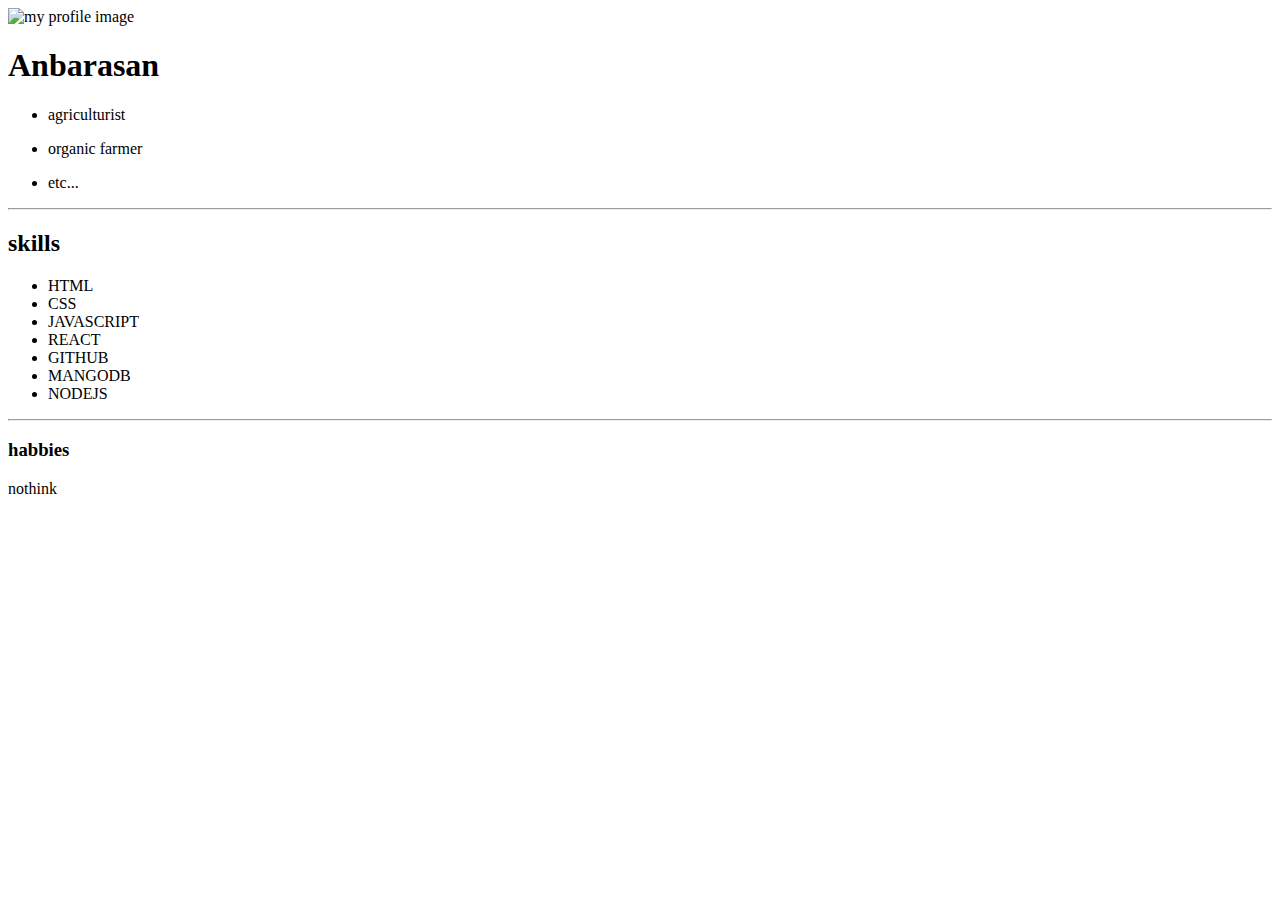
==== index.html @ fa821acb "Add files via upload" ====
<!DOCTYPE html>
<html lang="en">
<head>
    <meta charset="UTF-8">
    <meta http-equiv="X-UA-Compatible" content="IE=edge">
    <meta name="viewport" content="width=device-width, initial-scale=1.0">
    <title>theanbarasan</title>
</head>
<body>
    <img src="photoshot2-modified.png" alt="my profile image" width="200">
    <h1>Anbarasan</h1>
    <ul>
    <li><p><bold>agriculturist</bold></p></li>
    <li><p><bold>organic farmer</bold></p></li>
    <li><p><bold>etc...</bold></p></li>

    </ul>
    <hr>
    <h2>skills</h2>
    <ul>
    <li>HTML</li>
    <li>CSS</li>
    <li>JAVASCRIPT</li>
    <li>REACT</li>
    <li>GITHUB</li>
    <li>MANGODB</li>
    <li>NODEJS</li>
      </ul>
      <hr>
    <h3>habbies</h3>
    <p>nothink</p>
    
</body>
</html>
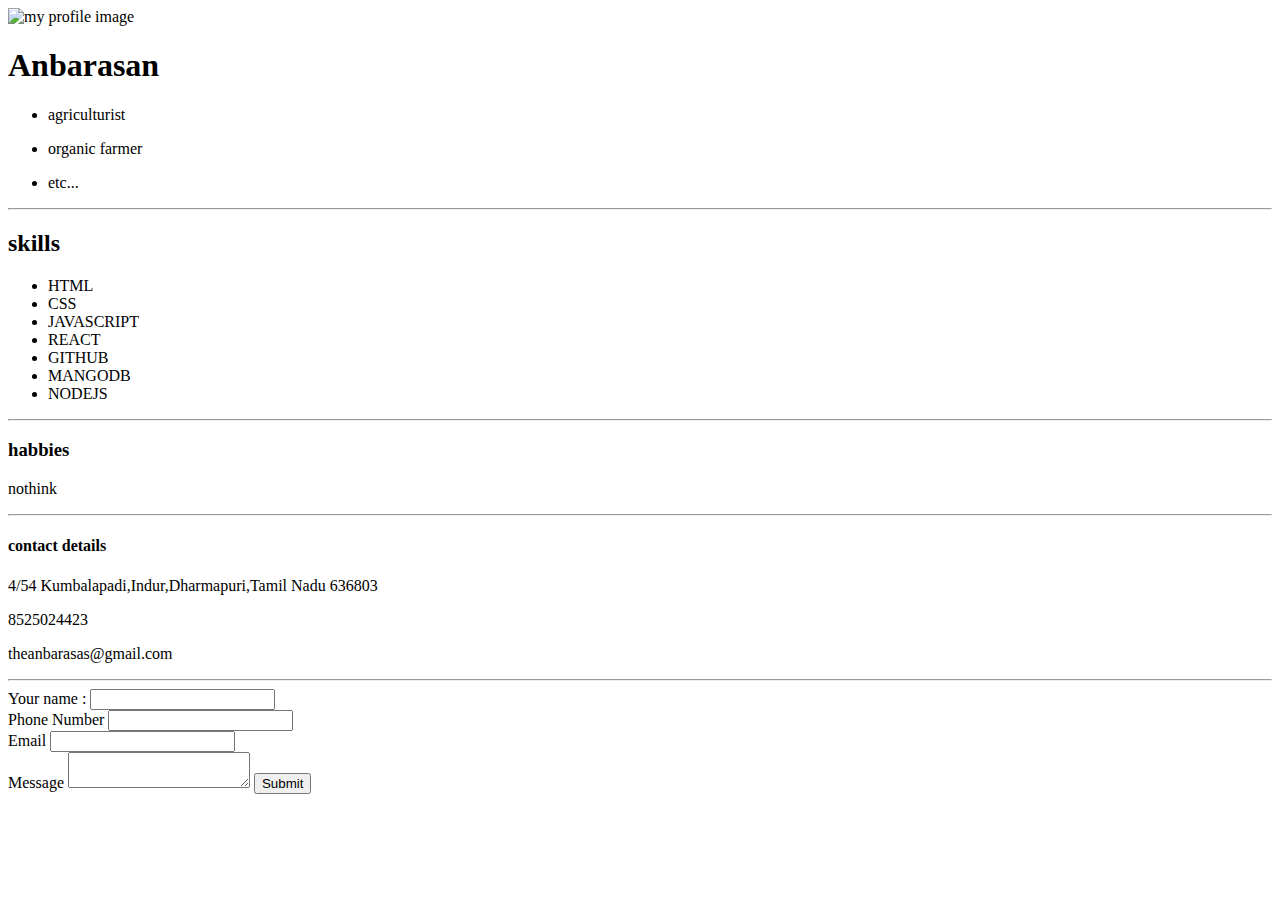
==== commit 678bf083: "Update index.html" ====
--- a/index.html
+++ b/index.html
@@ -29,6 +29,27 @@
       <hr>
     <h3>habbies</h3>
     <p>nothink</p>
+    <hr>
+     <h4>contact details</h4>
+    <p>4/54 Kumbalapadi,Indur,Dharmapuri,Tamil Nadu 636803</p>
+    <p>8525024423</p>
+    <p>theanbarasas@gmail.com</p>
+    <hr>
+    <form class="" action="mailto:theanbarasas@gmail.com" method="post">
+   <label>Your name :</label>
+   <input type="text"name=""value=""><br>
+   <label>Phone Number</label>
+   <input type="number" name="" value=""><br>
+   <label>Email</label>
+   <input type="email" name="" value=""><br>
+   <label>Message</label>
+   <textarea name="" rows="" cols=""></textarea>
+   <input type="submit"name="">
+
+
+
+    </form>
+
     
 </body>
-</html>+</html>
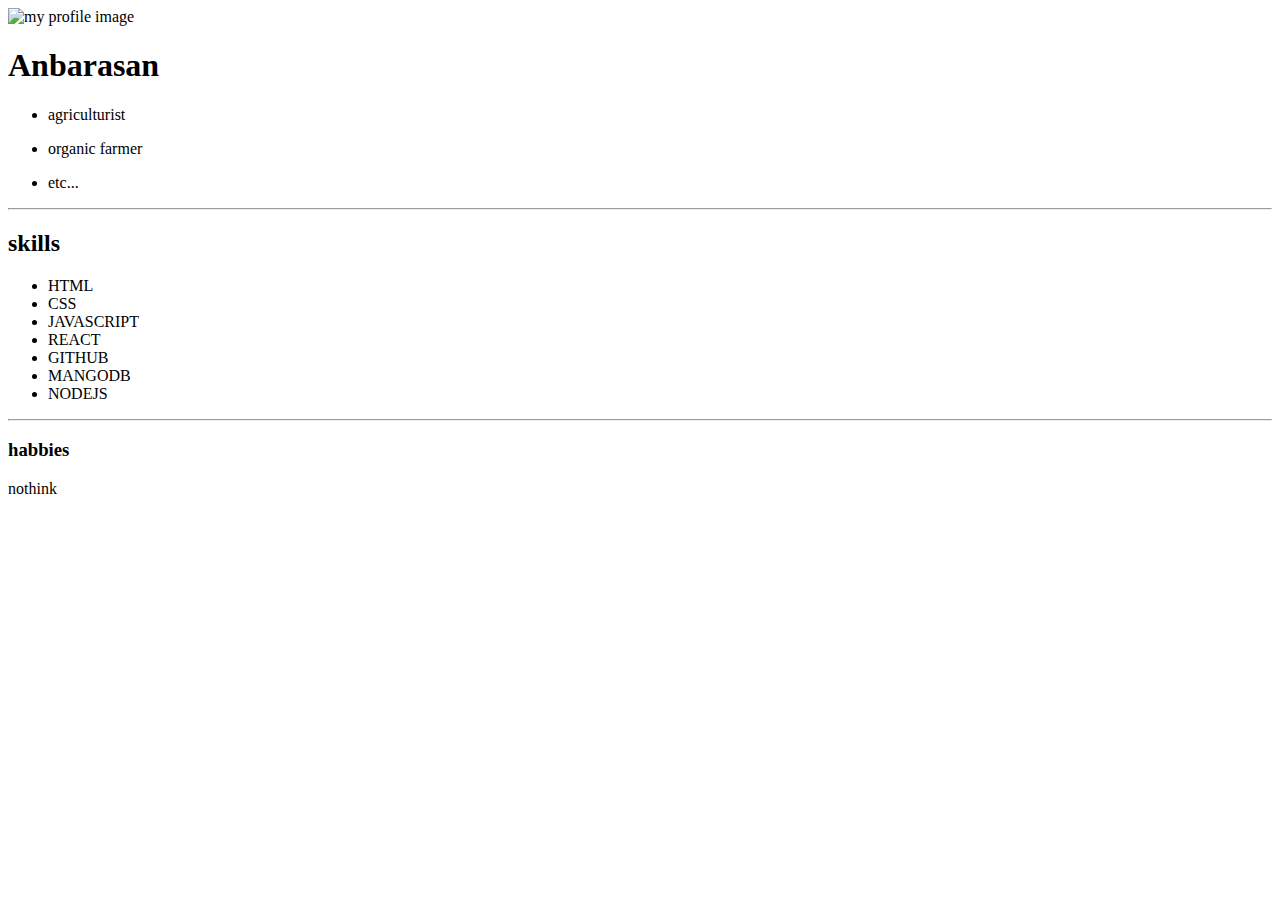
==== commit 2efc8e59: "Add files via upload" ====
--- a/index.html
+++ b/index.html
@@ -29,27 +29,6 @@
       <hr>
     <h3>habbies</h3>
     <p>nothink</p>
-    <hr>
-     <h4>contact details</h4>
-    <p>4/54 Kumbalapadi,Indur,Dharmapuri,Tamil Nadu 636803</p>
-    <p>8525024423</p>
-    <p>theanbarasas@gmail.com</p>
-    <hr>
-    <form class="" action="mailto:theanbarasas@gmail.com" method="post">
-   <label>Your name :</label>
-   <input type="text"name=""value=""><br>
-   <label>Phone Number</label>
-   <input type="number" name="" value=""><br>
-   <label>Email</label>
-   <input type="email" name="" value=""><br>
-   <label>Message</label>
-   <textarea name="" rows="" cols=""></textarea>
-   <input type="submit"name="">
-
-
-
-    </form>
-
     
 </body>
-</html>
+</html>